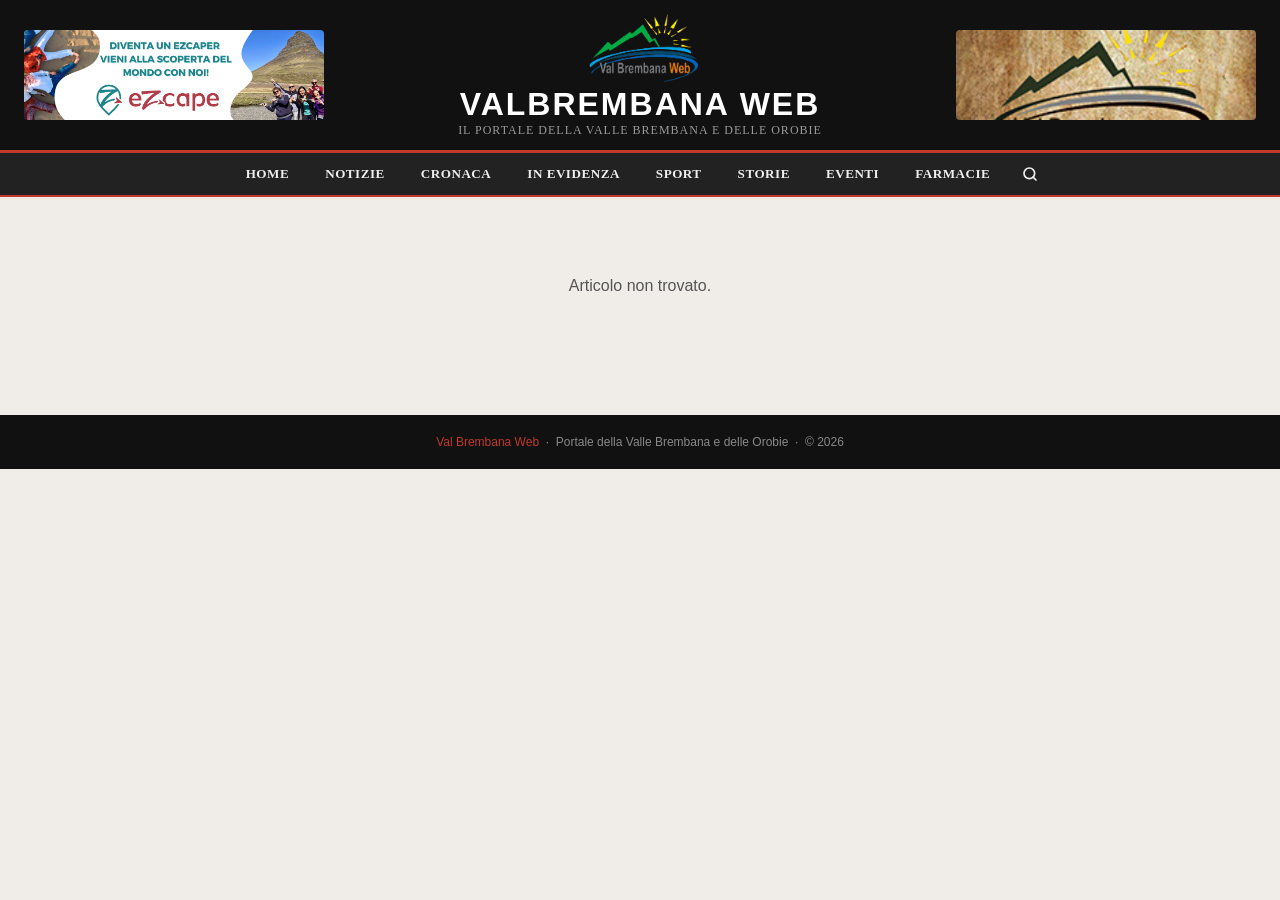
==== articolo.html @ 9f6dc667 "Initial commit — Val Brembana Web site structure (CMS-linked) Site structure for Val Brembana Web, l" ====
<!DOCTYPE html>
<html lang="it">
<head>
<meta charset="UTF-8">
<meta name="viewport" content="width=device-width, initial-scale=1.0">
<title id="page-title">Articolo – Val Brembana Web</title>
<meta name="description" id="page-desc" content="">
<style>
  *, *::before, *::after { box-sizing: border-box; margin: 0; padding: 0; }
  :root { --red: #c0392b; --dark: #111; --mid: #333; --light: #f4f4f4; --white: #fff; --border: #ddd; --text: #1a1a1a; --text2: #555; --muted: #666; --max: 1280px; }
  body { font-family: 'Georgia', 'Times New Roman', serif; background: #f0ede8; color: var(--text); }
  a { text-decoration: none; color: inherit; }
  img { display: block; max-width: 100%; }

  .site-header {
    display: flex; align-items: center; justify-content: space-between;
    gap: 16px; padding: 12px 24px; background: var(--dark);
    border-bottom: 3px solid var(--red);
  }
  .site-header .banner-slot { flex: 1; max-width: 320px; }
  .site-header .banner-slot img { width: 100%; height: 90px; object-fit: cover; border-radius: 4px; }
  .site-header .logo-center { flex: 2; text-align: center; }
  .site-header .logo-center img { max-height: 70px; margin: 0 auto 4px; }
  .site-header .logo-center .site-title {
    font-family: 'Roboto', Arial, sans-serif; font-size: 2rem; font-weight: 900;
    letter-spacing: 2px; color: var(--white); text-transform: uppercase;
  }
  .site-header .logo-center .site-tagline { font-size: 0.75rem; color: #999; text-transform: uppercase; letter-spacing: 1px; }
  .topbar {
    position: sticky; top: 0; z-index: 100;
    background: rgba(17,17,17,0.92); backdrop-filter: blur(8px);
    border-bottom: 2px solid var(--red);
  }
  .topbar nav {
    max-width: var(--max); margin: 0 auto;
    display: flex; align-items: center; justify-content: center; flex-wrap: wrap;
  }
  .topbar nav a {
    display: block; color: #eee; font-size: 0.82rem; font-weight: 600;
    text-transform: uppercase; letter-spacing: 0.5px; padding: 13px 18px;
    transition: background 0.2s, color 0.2s;
  }
  .topbar nav a:hover, .topbar nav a.active { background: var(--red); color: var(--white); }
  .topbar nav a.search-toggle { display: flex; align-items: center; padding: 13px 14px; }

  @media (max-width: 1024px) {
    .site-header .banner-slot { display: none; }
    .topbar nav a { padding: 10px 12px; font-size: 0.75rem; }
  }
  @media (max-width: 640px) {
    .site-header { flex-direction: column; padding: 10px 16px; }
    .site-header .logo-center .site-title { font-size: 1.3rem; }
    .topbar nav a { padding: 8px 10px; font-size: 0.7rem; }
    .article-hero .hero-title { font-size: 24px; }
    .article-hero .hero-overlay { padding: 40px 20px 20px; }
    .related-grid { grid-template-columns: 1fr; }
  }

  .article-hero {
    width: 100%; max-height: 500px; overflow: hidden;
    background: #222; position: relative;
  }
  .article-hero img {
    width: 100%; height: 500px; object-fit: cover; display: block;
  }
  .article-hero .hero-overlay {
    position: absolute; bottom: 0; left: 0; right: 0;
    background: linear-gradient(transparent, rgba(0,0,0,0.75));
    padding: 60px 40px 30px; color: #fff;
  }
  .article-hero .hero-cat {
    font-family: Arial, sans-serif; font-size: 11px; font-weight: 700;
    text-transform: uppercase; letter-spacing: 1px; color: var(--red);
    background: #fff; padding: 3px 10px; display: inline-block; margin-bottom: 12px;
  }
  .article-hero .hero-title {
    font-size: 36px; font-weight: bold; line-height: 1.2; max-width: 800px;
  }
  .article-hero .hero-meta {
    font-family: Arial, sans-serif; font-size: 13px; color: #ccc; margin-top: 10px;
  }

  .article-body-wrap {
    max-width: 780px; margin: 0 auto; padding: 40px 24px 60px; background: #fff;
    border-left: 1px solid var(--border); border-right: 1px solid var(--border);
    min-height: 400px;
  }
  .article-subtitle {
    font-family: Arial, sans-serif; font-size: 18px; color: var(--text2);
    line-height: 1.5; margin-bottom: 24px; padding-bottom: 20px;
    border-bottom: 2px solid var(--red);
  }
  .article-body { font-size: 18px; line-height: 1.8; color: var(--text); }
  .article-body p { margin-bottom: 1.2em; }
  .article-body img { max-width: 100%; height: auto; margin: 1em 0; border-radius: 3px; }
  .article-body blockquote {
    border-left: 4px solid var(--red); margin: 1.5em 0; padding: 12px 20px;
    font-style: italic; color: var(--text2); background: #f9f7f4;
  }

  .article-tags {
    margin-top: 32px; padding-top: 20px; border-top: 1px solid var(--border);
    display: flex; flex-wrap: wrap; gap: 8px;
  }
  .article-tags span {
    font-family: Arial, sans-serif; font-size: 11px; font-weight: 600;
    text-transform: uppercase; padding: 4px 12px; background: #f0ede8;
    border: 1px solid var(--border); color: var(--text2);
  }

  .related-section {
    max-width: 780px; margin: 0 auto; padding: 0 24px 40px;
  }
  .related-title {
    font-family: Arial, sans-serif; font-size: 13px; font-weight: 700;
    text-transform: uppercase; letter-spacing: 1px; margin-bottom: 16px;
    padding-bottom: 8px; border-bottom: 2px solid var(--dark);
  }
  .related-grid {
    display: grid; grid-template-columns: repeat(3, 1fr); gap: 16px;
  }
  .related-card {
    background: #fff; border: 1px solid var(--border); overflow: hidden;
    cursor: pointer; transition: box-shadow 0.2s;
  }
  .related-card:hover { box-shadow: 0 3px 12px rgba(0,0,0,0.1); }
  .related-card img { width: 100%; height: 120px; object-fit: cover; display: block; }
  .related-card .rc-body { padding: 10px 12px; }
  .related-card .rc-cat {
    font-family: Arial, sans-serif; font-size: 10px; font-weight: 700;
    color: var(--red); text-transform: uppercase; letter-spacing: 0.5px; margin-bottom: 4px;
  }
  .related-card h4 { font-size: 14px; line-height: 1.35; font-weight: bold; }

  footer { background: #111; color: #888; padding: 20px; text-align: center; font-family: Arial, sans-serif; font-size: 12px; margin-top: 40px; }
  footer a { color: var(--red); text-decoration: none; }

  .loading { text-align: center; padding: 80px 20px; font-family: Arial, sans-serif; color: var(--text2); }

  @media (max-width: 768px) {
    .article-hero .hero-title { font-size: 24px; }
    .article-hero .hero-overlay { padding: 40px 20px 20px; }
    .related-grid { grid-template-columns: 1fr; }
  }
</style>
</head>
<body>

<header class="site-header">
  <div class="banner-slot">
    <a href="https://www.ezcape.it/?utm_source=valbrembanaweb" target="_blank" rel="noopener">
      <img src="images/banner-header.png" alt="eZcape.it">
    </a>
  </div>
  <div class="logo-center">
    <a href="index.html"><img src="images/logo-vbw-def.png" alt="Valbrembana Web logo"></a>
    <div class="site-title">Valbrembana Web</div>
    <div class="site-tagline">Il portale della Valle Brembana e delle Orobie</div>
  </div>
  <div class="banner-slot">
    <a href="#"><img src="images/banner-vintage.jpg" alt="Sponsor"></a>
  </div>
</header>

<div class="topbar">
  <nav>
    <a href="index.html">Home</a>
    <a href="notizie.html">Notizie</a>
    <a href="categoria.html?cat=cronaca">Cronaca</a>
    <a href="categoria.html?cat=in-evidenza">In Evidenza</a>
    <a href="categoria.html?cat=sport">Sport</a>
    <a href="categoria.html?cat=storie-e-personaggi">Storie</a>
    <a href="categoria.html?cat=eventi">Eventi</a>
    <a href="farmacie.html">Farmacie</a>
    <a href="#" class="search-toggle" onclick="event.preventDefault();document.getElementById('search-overlay').style.opacity=document.getElementById('search-overlay').style.opacity==='1'?'0':'1';document.getElementById('search-overlay').style.pointerEvents=document.getElementById('search-overlay').style.pointerEvents==='all'?'none':'all';" aria-label="Cerca">
      <svg width="16" height="16" viewBox="0 0 24 24" fill="none" stroke="currentColor" stroke-width="2.5" stroke-linecap="round" stroke-linejoin="round"><circle cx="11" cy="11" r="8"/><line x1="21" y1="21" x2="16.65" y2="16.65"/></svg>
    </a>
  </nav>
</div>

<div id="search-overlay" style="position:fixed;inset:0;z-index:9999;background:rgba(0,0,0,0.7);backdrop-filter:blur(4px);display:flex;flex-direction:column;align-items:center;padding-top:120px;opacity:0;pointer-events:none;transition:opacity 0.25s;" onclick="if(event.target===this){this.style.opacity='0';this.style.pointerEvents='none';}">
  <div style="display:flex;width:90%;max-width:600px;background:#fff;border-radius:6px;overflow:hidden;box-shadow:0 8px 40px rgba(0,0,0,0.4);">
    <input type="text" id="search-input" placeholder="Cerca notizie..." autocomplete="off" style="flex:1;border:none;outline:none;padding:16px 20px;font-size:1rem;" onkeydown="if(event.key==='Enter')doSearchArticle();if(event.key==='Escape'){var o=document.getElementById('search-overlay');o.style.opacity='0';o.style.pointerEvents='none';}">
    <button onclick="doSearchArticle()" style="border:none;background:#c0392b;color:#fff;padding:0 20px;cursor:pointer;display:flex;align-items:center;">
      <svg width="18" height="18" viewBox="0 0 24 24" fill="none" stroke="currentColor" stroke-width="2.5" stroke-linecap="round" stroke-linejoin="round"><circle cx="11" cy="11" r="8"/><line x1="21" y1="21" x2="16.65" y2="16.65"/></svg>
    </button>
  </div>
  <div id="search-results" style="width:90%;max-width:600px;max-height:50vh;overflow-y:auto;margin-top:8px;border-radius:6px;"></div>
</div>

<div id="article-content">
  <div class="loading">Caricamento articolo...</div>
</div>

<div class="related-section" id="cms-related" style="display:none;">
  <div class="related-title">Articoli correlati</div>
  <div class="related-grid" id="cms-related-grid"></div>
</div>

<footer>
  <p><a href="index.html">Val Brembana Web</a> &nbsp;·&nbsp; Portale della Valle Brembana e delle Orobie &nbsp;·&nbsp; &copy; 2026</p>
</footer>

<script src="cms-config.js"></script>
<script src="cms-loader.js"></script>
<script>
(async function() {
  var slug = new URLSearchParams(location.search).get("slug");
  if (!slug) { document.getElementById("article-content").innerHTML = '<div class="loading">Articolo non trovato.</div>'; return; }

  var art = await cmsLoadArticle(slug);
  if (!art) { document.getElementById("article-content").innerHTML = '<div class="loading">Articolo non trovato.</div>'; return; }

  var cat = (art.categories && art.categories[0]) || {};
  var catName = cat.name || "";
  var authorName = (art.author && art.author.full_name) || "Redazione";
  var dateStr = cmsFormatDate(art.published_at);
  var coverImg = art.cover_image_url || CMS_PLACEHOLDER_IMG;

  // Update page title and meta
  document.getElementById("page-title").textContent = art.title + " – Val Brembana Web";
  document.getElementById("page-desc").setAttribute("content", art.summary || art.title);

  // Render article
  var html = '';
  html += '<div class="article-hero">';
  html += '<img src="' + coverImg + '" alt="' + art.title.replace(/"/g, '&quot;') + '">';
  html += '<div class="hero-overlay">';
  if (catName) html += '<div class="hero-cat">' + catName + '</div>';
  html += '<h1 class="hero-title">' + art.title + '</h1>';
  html += '<div class="hero-meta">' + authorName + ' &nbsp;·&nbsp; ' + dateStr + '</div>';
  html += '</div></div>';
  html += '<div class="article-body-wrap">';
  if (art.subtitle) html += '<div class="article-subtitle">' + art.subtitle + '</div>';
  html += '<div class="article-body">' + (art.body || '<p>Contenuto non disponibile.</p>') + '</div>';
  html += '</div>';

  document.getElementById("article-content").innerHTML = html;

  // Load related articles (same category)
  if (cat.slug) {
    var allArticles = await cmsLoadArticles();
    var related = allArticles.filter(function(a) {
      return a.slug !== slug && a.categories && a.categories[0] && a.categories[0].slug === cat.slug;
    }).slice(0, 3);

    if (related.length > 0) {
      var grid = document.getElementById("cms-related-grid");
      related.forEach(function(r) {
        var rCat = (r.categories && r.categories[0]) || {};
        var card = document.createElement("a");
        card.href = "articolo.html?slug=" + r.slug;
        card.className = "related-card";
        card.innerHTML = '<img src="' + (r.cover_image_url || CMS_PLACEHOLDER_IMG) + '" alt="' + r.title.replace(/"/g, '&quot;') + '">'
          + '<div class="rc-body">'
          + '<div class="rc-cat">' + (rCat.name || "") + '</div>'
          + '<h4>' + r.title + '</h4>'
          + '</div>';
        grid.appendChild(card);
      });
      document.getElementById("cms-related").style.display = "block";
    }
  }
})();

async function doSearchArticle() {
  var q = document.getElementById('search-input').value.trim().toLowerCase();
  var results = document.getElementById('search-results');
  if (!q || q.length < 2) { results.innerHTML = ''; return; }
  var articles = await cmsLoadArticles();
  var found = articles.filter(function(a) {
    return (a.title && a.title.toLowerCase().indexOf(q) >= 0) || (a.summary && a.summary.toLowerCase().indexOf(q) >= 0);
  }).slice(0, 8);
  if (found.length === 0) { results.innerHTML = '<div style="padding:20px;text-align:center;background:#fff;border-radius:6px;color:#666;">Nessun risultato</div>'; return; }
  var html = '';
  found.forEach(function(a) {
    var cat = (a.categories && a.categories[0]) ? a.categories[0].name : '';
    html += '<a href="articolo.html?slug=' + a.slug + '" style="display:flex;gap:12px;padding:12px 16px;background:#fff;border-bottom:1px solid #eee;align-items:center;text-decoration:none;color:#1a1a1a;">'
      + '<img src="' + (a.cover_image_url || CMS_PLACEHOLDER_IMG) + '" style="width:60px;height:45px;object-fit:cover;border-radius:3px;" alt="">'
      + '<div><div style="font-size:10px;font-weight:700;text-transform:uppercase;color:#c0392b;">' + cat + '</div>'
      + '<div style="font-size:13px;font-weight:700;line-height:1.3;">' + a.title + '</div></div></a>';
  });
  results.innerHTML = html;
}
document.getElementById('search-input').addEventListener('input', function() { clearTimeout(window._st); window._st = setTimeout(doSearchArticle, 250); });
</script>
</body>
</html>
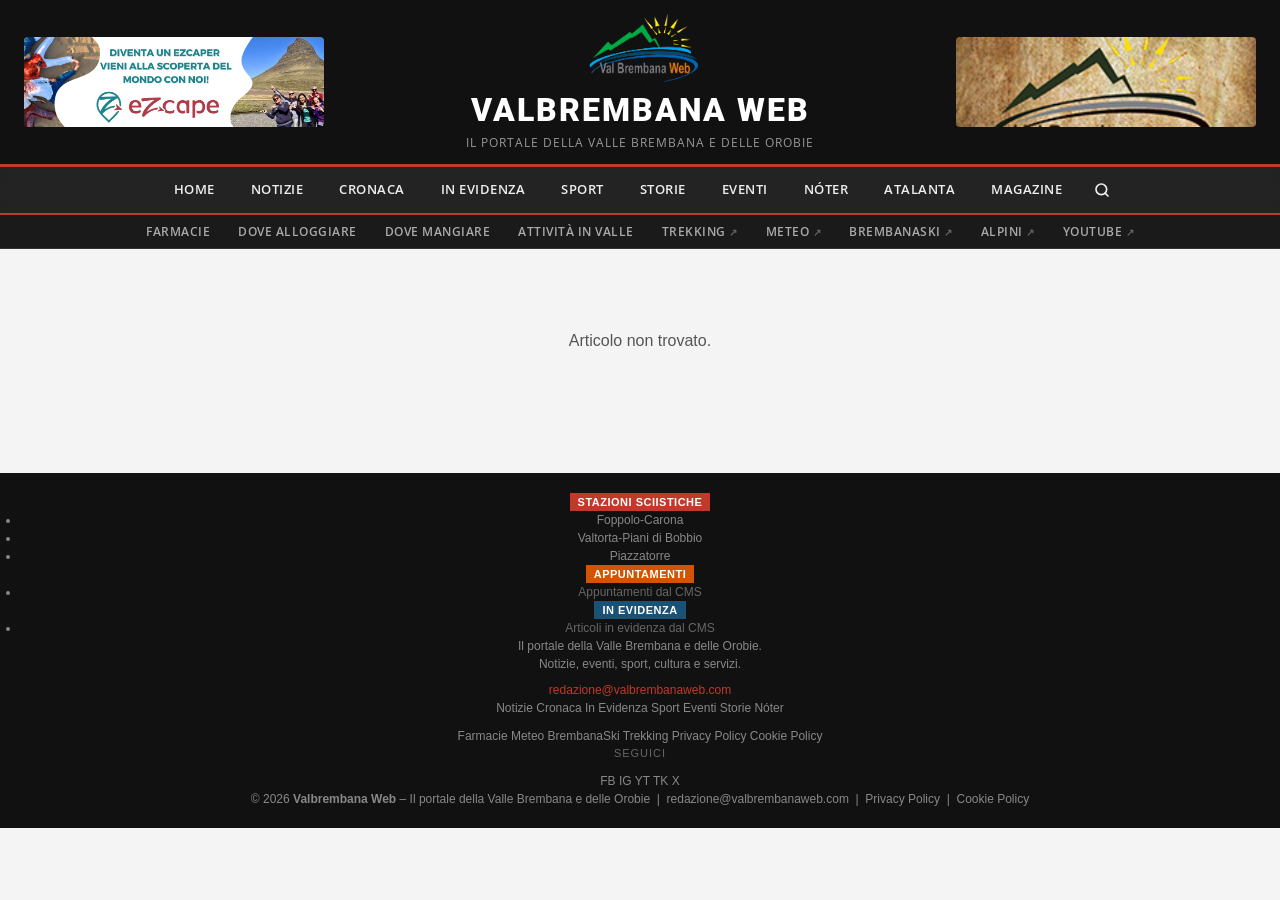
==== commit 396960d6: "Fix CMS data normalization: categories as array + profiles as author cms-loader.js now normalizes al" ====
--- a/articolo.html
+++ b/articolo.html
@@ -4,11 +4,13 @@
 <meta charset="UTF-8">
 <meta name="viewport" content="width=device-width, initial-scale=1.0">
 <title id="page-title">Articolo – Val Brembana Web</title>
+<link rel="preconnect" href="https://fonts.googleapis.com">
+<link rel="stylesheet" href="https://fonts.googleapis.com/css2?family=Roboto:wght@400;700;900&family=Open+Sans:wght@400;600&display=swap">
 <meta name="description" id="page-desc" content="">
 <style>
   *, *::before, *::after { box-sizing: border-box; margin: 0; padding: 0; }
   :root { --red: #c0392b; --dark: #111; --mid: #333; --light: #f4f4f4; --white: #fff; --border: #ddd; --text: #1a1a1a; --text2: #555; --muted: #666; --max: 1280px; }
-  body { font-family: 'Georgia', 'Times New Roman', serif; background: #f0ede8; color: var(--text); }
+  body { font-family: 'Open Sans', sans-serif; background: var(--light); color: var(--text); line-height: 1.5; }
   a { text-decoration: none; color: inherit; }
   img { display: block; max-width: 100%; }
 
@@ -43,6 +45,12 @@
   .topbar nav a:hover, .topbar nav a.active { background: var(--red); color: var(--white); }
   .topbar nav a.search-toggle { display: flex; align-items: center; padding: 13px 14px; }
 
+  .topbar-2 { background: #1a1a1a; border-bottom: 1px solid #333; }
+  .topbar-2 nav { max-width: var(--max); margin: 0 auto; display: flex; align-items: center; justify-content: center; flex-wrap: wrap; }
+  .topbar-2 nav a { display: block; color: #aaa; font-size: 0.72rem; font-weight: 600; text-transform: uppercase; letter-spacing: 0.5px; padding: 8px 14px; transition: color 0.2s; }
+  .topbar-2 nav a:hover { color: #fff; }
+  .topbar-2 nav a .ext { font-size: 0.6rem; opacity: 0.5; }
+
   @media (max-width: 1024px) {
     .site-header .banner-slot { display: none; }
     .topbar nav a { padding: 10px 12px; font-size: 0.75rem; }
@@ -133,7 +141,7 @@
   .related-card h4 { font-size: 14px; line-height: 1.35; font-weight: bold; }
 
   footer { background: #111; color: #888; padding: 20px; text-align: center; font-family: Arial, sans-serif; font-size: 12px; margin-top: 40px; }
-  footer a { color: var(--red); text-decoration: none; }
+  
 
   .loading { text-align: center; padding: 80px 20px; font-family: Arial, sans-serif; color: var(--text2); }
 
@@ -165,16 +173,31 @@
 <div class="topbar">
   <nav>
     <a href="index.html">Home</a>
-    <a href="notizie.html">Notizie</a>
-    <a href="categoria.html?cat=cronaca">Cronaca</a>
-    <a href="categoria.html?cat=in-evidenza">In Evidenza</a>
-    <a href="categoria.html?cat=sport">Sport</a>
-    <a href="categoria.html?cat=storie-e-personaggi">Storie</a>
-    <a href="categoria.html?cat=eventi">Eventi</a>
-    <a href="farmacie.html">Farmacie</a>
+    <a href="/redazionale">Notizie</a>
+    <a href="/category/redazionale/cronaca">Cronaca</a>
+    <a href="/category/redazionale/in-evidenza">In Evidenza</a>
+    <a href="/category/redazionale/sport">Sport</a>
+    <a href="/category/redazionale/storie-e-personaggi">Storie</a>
+    <a href="/category/redazionale/eventi">Eventi</a>
+    <a href="/category/redazionale/noter-de-berghem">N&oacute;ter</a>
+    <a href="/category/atalanta-e-dintorni">Atalanta</a>
+    <a href="/category/magazine">Magazine</a>
     <a href="#" class="search-toggle" onclick="event.preventDefault();document.getElementById('search-overlay').style.opacity=document.getElementById('search-overlay').style.opacity==='1'?'0':'1';document.getElementById('search-overlay').style.pointerEvents=document.getElementById('search-overlay').style.pointerEvents==='all'?'none':'all';" aria-label="Cerca">
       <svg width="16" height="16" viewBox="0 0 24 24" fill="none" stroke="currentColor" stroke-width="2.5" stroke-linecap="round" stroke-linejoin="round"><circle cx="11" cy="11" r="8"/><line x1="21" y1="21" x2="16.65" y2="16.65"/></svg>
     </a>
+  </nav>
+</div>
+<div class="topbar-2">
+  <nav>
+    <a href="farmacie.html">Farmacie</a>
+    <a href="/dove-alloggiare">Dove Alloggiare</a>
+    <a href="/dove-mangiare">Dove Mangiare</a>
+    <a href="/attivita">Attivit&agrave; in Valle</a>
+    <a href="https://www.brembana.info/trekking/" target="_blank">Trekking <span class="ext">&nearr;</span></a>
+    <a href="https://orobiemeteo.com/" target="_blank">Meteo <span class="ext">&nearr;</span></a>
+    <a href="https://www.brembanaski.com/" target="_blank">BrembanaSki <span class="ext">&nearr;</span></a>
+    <a href="https://www.alpini-alta.vallebrembana.org/" target="_blank">Alpini <span class="ext">&nearr;</span></a>
+    <a href="https://www.youtube.com/@valbrembanaweb" target="_blank">YouTube <span class="ext">&nearr;</span></a>
   </nav>
 </div>
 
@@ -197,15 +220,84 @@
   <div class="related-grid" id="cms-related-grid"></div>
 </div>
 
-<footer>
-  <p><a href="index.html">Val Brembana Web</a> &nbsp;·&nbsp; Portale della Valle Brembana e delle Orobie &nbsp;·&nbsp; &copy; 2026</p>
+<footer class="site-footer">
+  <div class="footer-inner">
+    <div class="footer-prefooter">
+      <div class="footer-pf-col">
+        <h4><span style="background:var(--red);color:#fff;padding:3px 8px;font-size:11px;letter-spacing:0.5px;">STAZIONI SCIISTICHE</span></h4>
+        <ul class="footer-pf-list">
+          <li><a href="https://www.brembanaski.com/" target="_blank">Foppolo-Carona</a></li>
+          <li><a href="https://www.brembanaski.com/" target="_blank">Valtorta-Piani di Bobbio</a></li>
+          <li><a href="https://www.brembanaski.com/" target="_blank">Piazzatorre</a></li>
+        </ul>
+      </div>
+      <div class="footer-pf-col">
+        <h4><span style="background:#d35400;color:#fff;padding:3px 8px;font-size:11px;letter-spacing:0.5px;">APPUNTAMENTI</span></h4>
+        <ul class="footer-pf-list" id="cms-footer-events">
+          <li><span style="color:#666;font-size:12px;">Appuntamenti dal CMS</span></li>
+        </ul>
+      </div>
+      <div class="footer-pf-col">
+        <h4><span style="background:#1a5276;color:#fff;padding:3px 8px;font-size:11px;letter-spacing:0.5px;">IN EVIDENZA</span></h4>
+        <ul class="footer-pf-list" id="cms-footer-featured">
+          <li><span style="color:#666;font-size:12px;">Articoli in evidenza dal CMS</span></li>
+        </ul>
+      </div>
+    </div>
+    <div class="footer-main">
+      <div class="footer-main-left">
+        <img src="assets/logo-vbw-originale.png" alt="Val Brembana Web" class="footer-logo" onerror="this.style.display='none'">
+        <p>Il portale della Valle Brembana e delle Orobie.<br>Notizie, eventi, sport, cultura e servizi.</p>
+        <p style="margin-top:8px;"><a href="mailto:redazione@valbrembanaweb.com" style="color:var(--red);">redazione@valbrembanaweb.com</a></p>
+      </div>
+      <div class="footer-main-center">
+        <div class="footer-links-row">
+          <a href="/redazionale">Notizie</a>
+          <a href="/category/redazionale/cronaca">Cronaca</a>
+          <a href="/category/redazionale/in-evidenza">In Evidenza</a>
+          <a href="/category/redazionale/sport">Sport</a>
+          <a href="/category/redazionale/eventi">Eventi</a>
+          <a href="/category/redazionale/storie-e-personaggi">Storie</a>
+          <a href="/category/redazionale/noter-de-berghem">N&oacute;ter</a>
+        </div>
+        <div class="footer-links-row" style="margin-top:10px;">
+          <a href="farmacie.html">Farmacie</a>
+          <a href="https://orobiemeteo.com/" target="_blank">Meteo</a>
+          <a href="https://www.brembanaski.com/" target="_blank">BrembanaSki</a>
+          <a href="https://www.brembana.info/trekking/" target="_blank">Trekking</a>
+          <a href="#">Privacy Policy</a>
+          <a href="#">Cookie Policy</a>
+        </div>
+      </div>
+      <div class="footer-main-right">
+        <p style="font-size:11px;text-transform:uppercase;letter-spacing:1px;color:#666;margin-bottom:10px;">Seguici</p>
+        <div class="footer-social">
+          <a href="https://www.facebook.com/Valle.Brembana.Web/" target="_blank" title="Facebook">FB</a>
+          <a href="https://www.instagram.com/valbrembanaweb/" target="_blank" title="Instagram">IG</a>
+          <a href="https://www.youtube.com/channel/UCEeBtyPAMci21n7W98VJI2g" target="_blank" title="YouTube">YT</a>
+          <a href="https://www.tiktok.com/@valle_brembana_attiva" target="_blank" title="TikTok">TK</a>
+          <a href="https://twitter.com/valbrembanaweb" target="_blank" title="X">X</a>
+        </div>
+      </div>
+    </div>
+    <div class="footer-bottom">
+      &copy; 2026 <strong>Valbrembana Web</strong> &ndash; Il portale della Valle Brembana e delle Orobie &nbsp;|&nbsp;
+      <a href="mailto:redazione@valbrembanaweb.com">redazione@valbrembanaweb.com</a> &nbsp;|&nbsp;
+      <a href="#">Privacy Policy</a> &nbsp;|&nbsp; <a href="#">Cookie Policy</a>
+    </div>
+  </div>
 </footer>
 
 <script src="cms-config.js"></script>
 <script src="cms-loader.js"></script>
 <script>
 (async function() {
+  // Get slug from URL param OR from clean URL path /articolo/SLUG
   var slug = new URLSearchParams(location.search).get("slug");
+  if (!slug) {
+    var pathParts = location.pathname.split('/').filter(Boolean);
+    if (pathParts[0] === 'articolo' && pathParts[1]) slug = pathParts[1];
+  }
   if (!slug) { document.getElementById("article-content").innerHTML = '<div class="loading">Articolo non trovato.</div>'; return; }
 
   var art = await cmsLoadArticle(slug);
@@ -284,5 +376,6 @@
 }
 document.getElementById('search-input').addEventListener('input', function() { clearTimeout(window._st); window._st = setTimeout(doSearchArticle, 250); });
 </script>
+<script src="site-banners.js"></script>
 </body>
 </html>
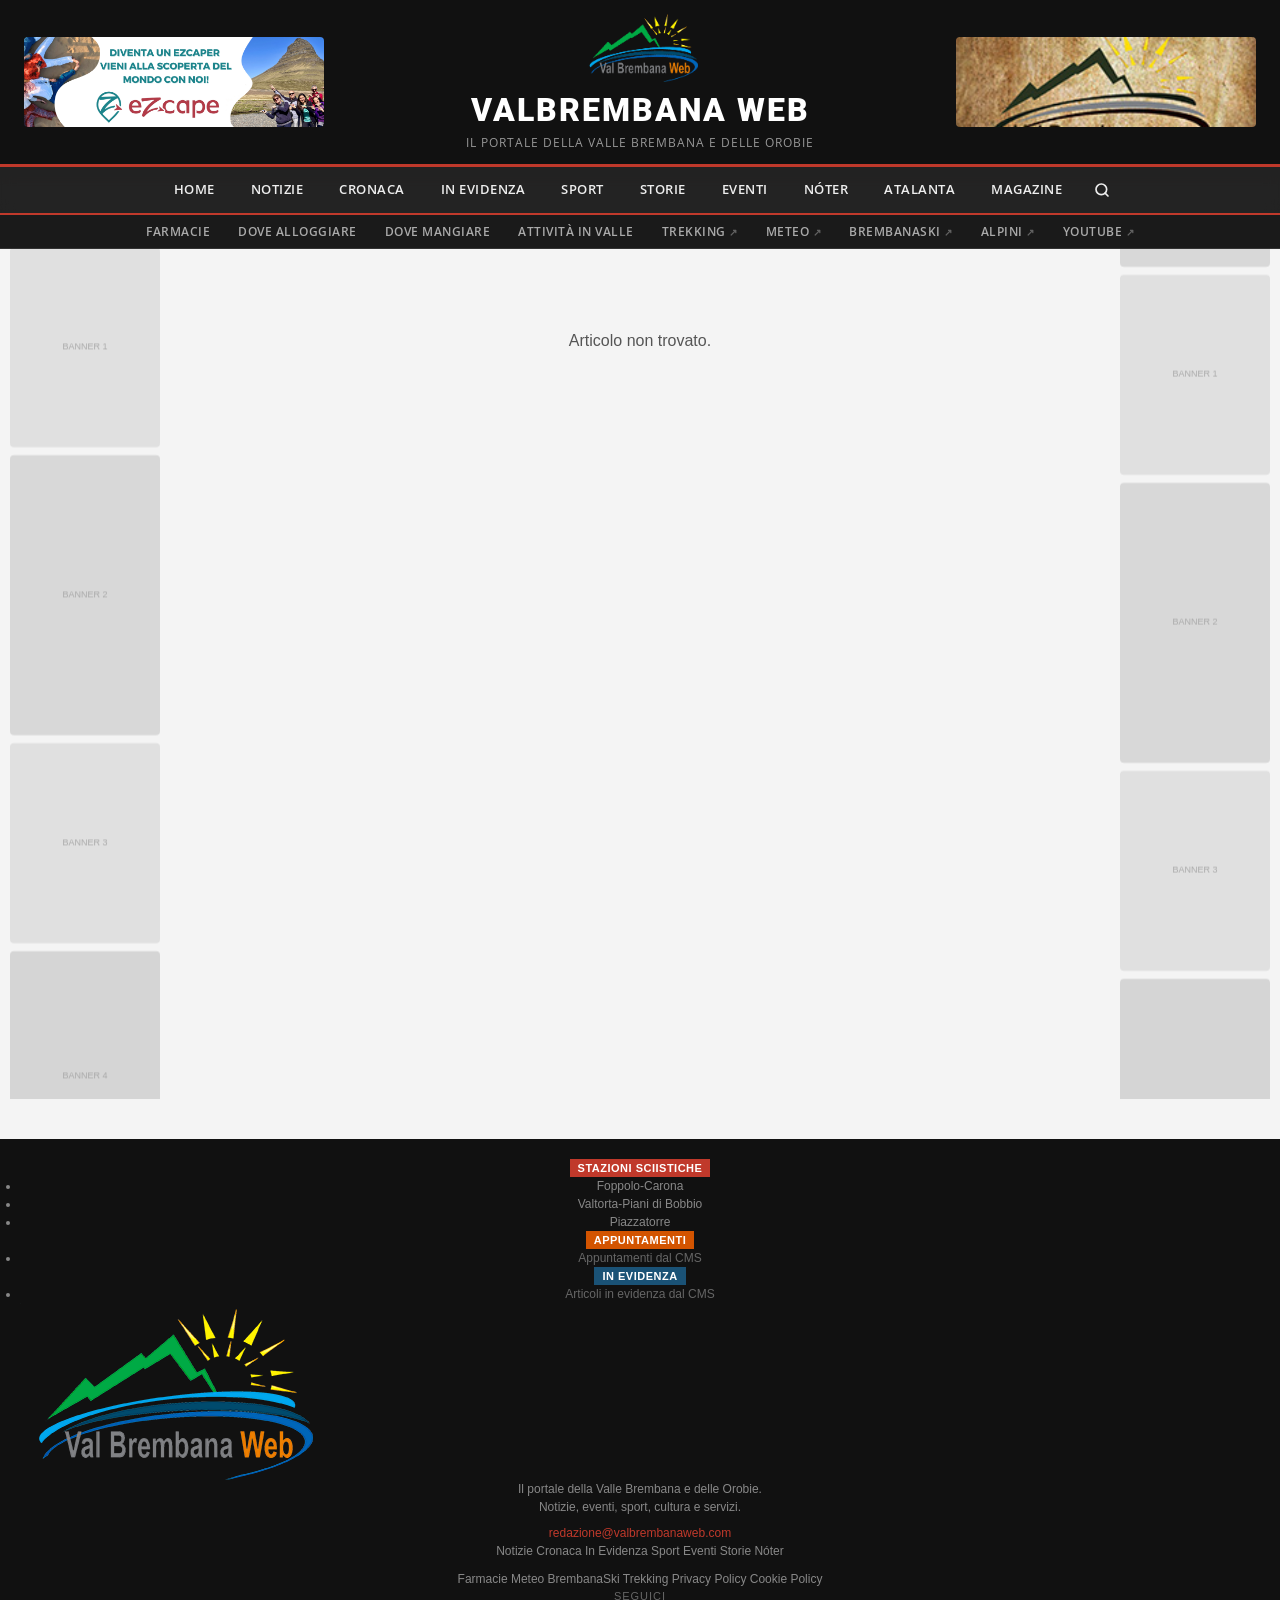
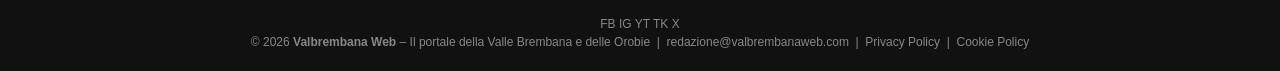
==== commit c4583512: "Fix all relative paths to absolute + full CMS compatibility - ALL image paths: images/ → /images/, a" ====
--- a/articolo.html
+++ b/articolo.html
@@ -157,22 +157,22 @@
 <header class="site-header">
   <div class="banner-slot">
     <a href="https://www.ezcape.it/?utm_source=valbrembanaweb" target="_blank" rel="noopener">
-      <img src="images/banner-header.png" alt="eZcape.it">
+      <img src="/images/banner-header.png" alt="eZcape.it">
     </a>
   </div>
   <div class="logo-center">
-    <a href="index.html"><img src="images/logo-vbw-def.png" alt="Valbrembana Web logo"></a>
+    <a href="/"><img src="/images/logo-vbw-def.png" alt="Valbrembana Web logo"></a>
     <div class="site-title">Valbrembana Web</div>
     <div class="site-tagline">Il portale della Valle Brembana e delle Orobie</div>
   </div>
   <div class="banner-slot">
-    <a href="#"><img src="images/banner-vintage.jpg" alt="Sponsor"></a>
+    <a href="#"><img src="/images/banner-vintage.jpg" alt="Sponsor"></a>
   </div>
 </header>
 
 <div class="topbar">
   <nav>
-    <a href="index.html">Home</a>
+    <a href="/">Home</a>
     <a href="/redazionale">Notizie</a>
     <a href="/category/redazionale/cronaca">Cronaca</a>
     <a href="/category/redazionale/in-evidenza">In Evidenza</a>
@@ -189,7 +189,7 @@
 </div>
 <div class="topbar-2">
   <nav>
-    <a href="farmacie.html">Farmacie</a>
+    <a href="/farmacie">Farmacie</a>
     <a href="/dove-alloggiare">Dove Alloggiare</a>
     <a href="/dove-mangiare">Dove Mangiare</a>
     <a href="/attivita">Attivit&agrave; in Valle</a>
@@ -246,7 +246,7 @@
     </div>
     <div class="footer-main">
       <div class="footer-main-left">
-        <img src="assets/logo-vbw-originale.png" alt="Val Brembana Web" class="footer-logo" onerror="this.style.display='none'">
+        <img src="/assets/logo-vbw-originale.png" alt="Val Brembana Web" class="footer-logo" onerror="this.style.display='none'">
         <p>Il portale della Valle Brembana e delle Orobie.<br>Notizie, eventi, sport, cultura e servizi.</p>
         <p style="margin-top:8px;"><a href="mailto:redazione@valbrembanaweb.com" style="color:var(--red);">redazione@valbrembanaweb.com</a></p>
       </div>
@@ -261,7 +261,7 @@
           <a href="/category/redazionale/noter-de-berghem">N&oacute;ter</a>
         </div>
         <div class="footer-links-row" style="margin-top:10px;">
-          <a href="farmacie.html">Farmacie</a>
+          <a href="/farmacie">Farmacie</a>
           <a href="https://orobiemeteo.com/" target="_blank">Meteo</a>
           <a href="https://www.brembanaski.com/" target="_blank">BrembanaSki</a>
           <a href="https://www.brembana.info/trekking/" target="_blank">Trekking</a>
@@ -288,8 +288,8 @@
   </div>
 </footer>
 
-<script src="cms-config.js"></script>
-<script src="cms-loader.js"></script>
+<script src="/cms-config.js"></script>
+<script src="/cms-loader.js"></script>
 <script>
 (async function() {
   // Get slug from URL param OR from clean URL path /articolo/SLUG
@@ -341,7 +341,7 @@
       related.forEach(function(r) {
         var rCat = (r.categories && r.categories[0]) || {};
         var card = document.createElement("a");
-        card.href = "articolo.html?slug=" + r.slug;
+        card.href = "/articolo/" + r.slug;
         card.className = "related-card";
         card.innerHTML = '<img src="' + (r.cover_image_url || CMS_PLACEHOLDER_IMG) + '" alt="' + r.title.replace(/"/g, '&quot;') + '">'
           + '<div class="rc-body">'
@@ -367,7 +367,7 @@
   var html = '';
   found.forEach(function(a) {
     var cat = (a.categories && a.categories[0]) ? a.categories[0].name : '';
-    html += '<a href="articolo.html?slug=' + a.slug + '" style="display:flex;gap:12px;padding:12px 16px;background:#fff;border-bottom:1px solid #eee;align-items:center;text-decoration:none;color:#1a1a1a;">'
+    html += '<a href="/articolo/' + a.slug + '" style="display:flex;gap:12px;padding:12px 16px;background:#fff;border-bottom:1px solid #eee;align-items:center;text-decoration:none;color:#1a1a1a;">'
       + '<img src="' + (a.cover_image_url || CMS_PLACEHOLDER_IMG) + '" style="width:60px;height:45px;object-fit:cover;border-radius:3px;" alt="">'
       + '<div><div style="font-size:10px;font-weight:700;text-transform:uppercase;color:#c0392b;">' + cat + '</div>'
       + '<div style="font-size:13px;font-weight:700;line-height:1.3;">' + a.title + '</div></div></a>';
@@ -376,6 +376,6 @@
 }
 document.getElementById('search-input').addEventListener('input', function() { clearTimeout(window._st); window._st = setTimeout(doSearchArticle, 250); });
 </script>
-<script src="site-banners.js"></script>
+<script src="/site-banners.js"></script>
 </body>
 </html>
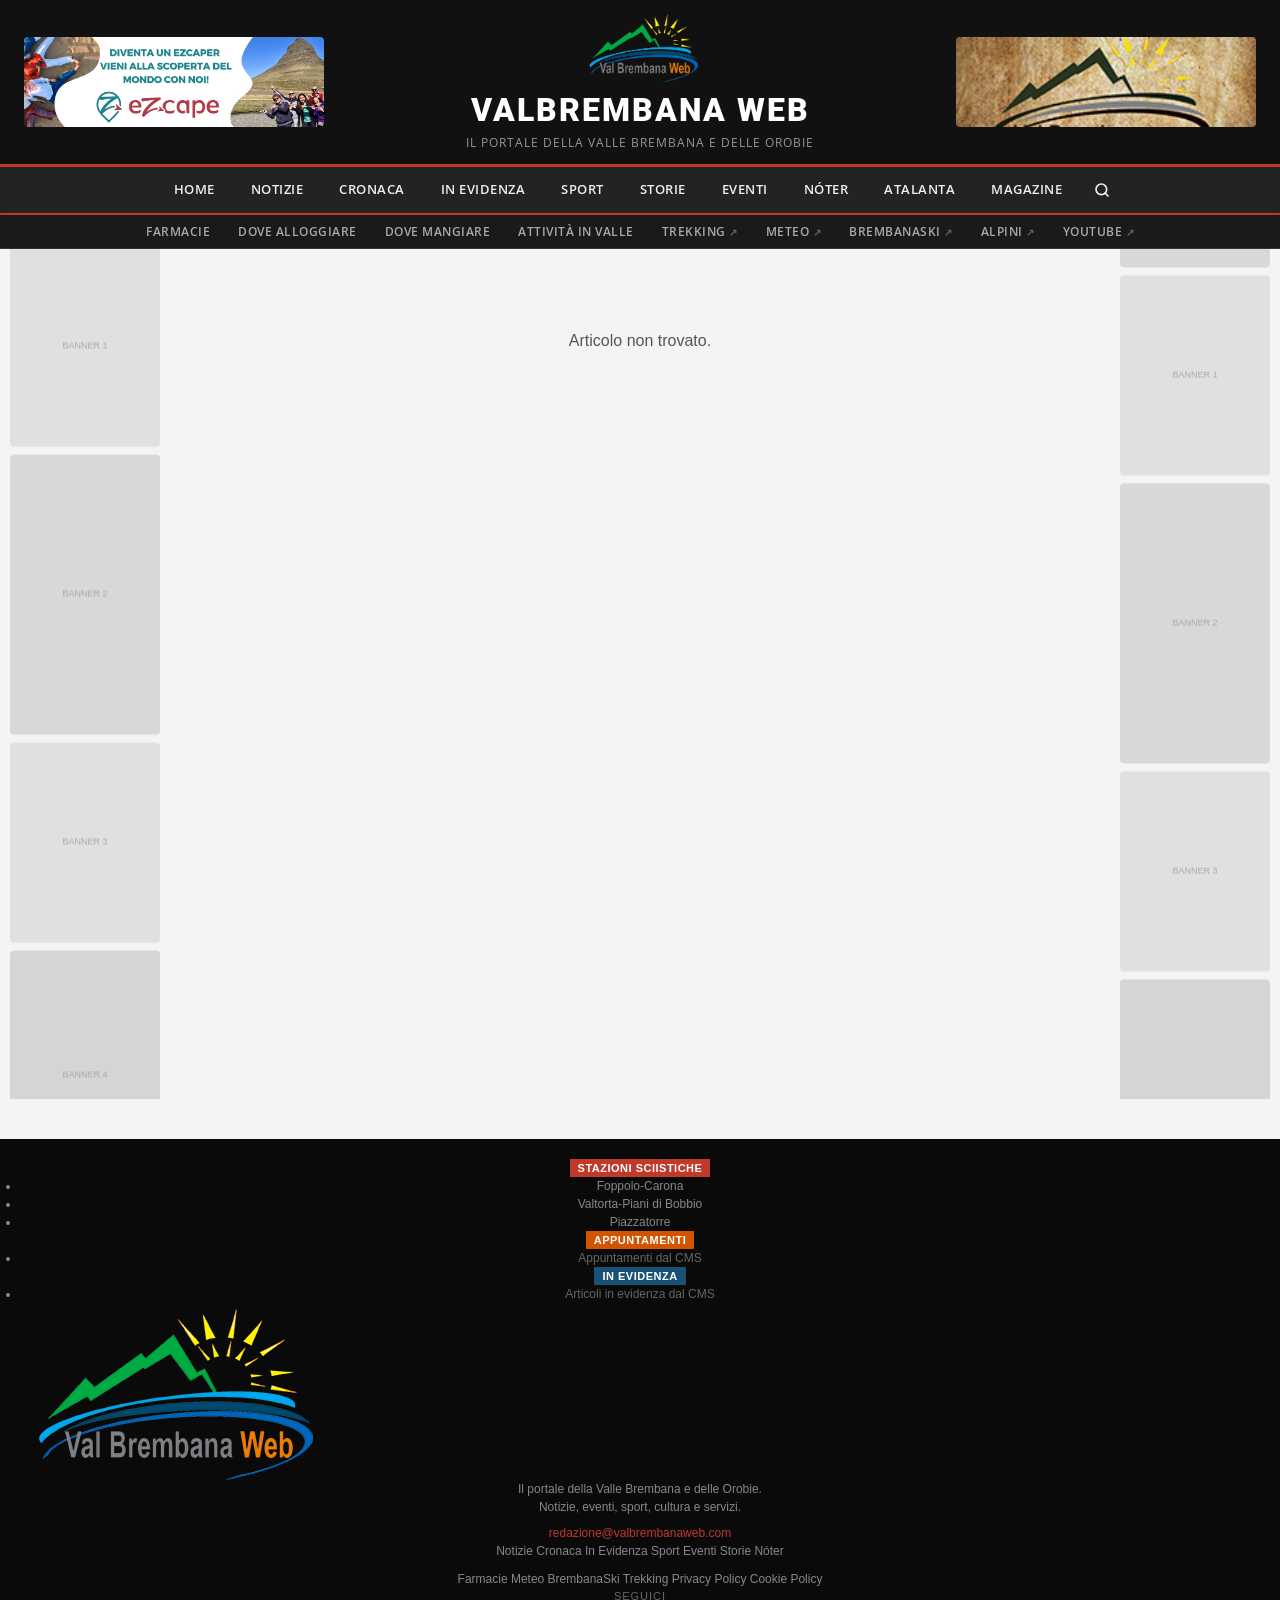
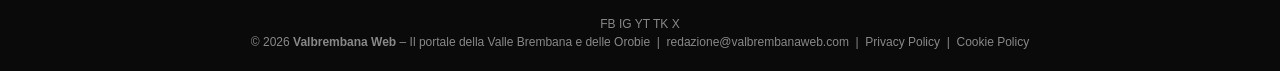
==== commit 9cdc014f: "Force dark footer background across all pages Added !important to footer background in all HTML file" ====
--- a/articolo.html
+++ b/articolo.html
@@ -140,7 +140,7 @@
   }
   .related-card h4 { font-size: 14px; line-height: 1.35; font-weight: bold; }
 
-  footer { background: #111; color: #888; padding: 20px; text-align: center; font-family: Arial, sans-serif; font-size: 12px; margin-top: 40px; }
+  footer { background: #0a0a0a !important; color: #888; padding: 20px; text-align: center; font-family: Arial, sans-serif; font-size: 12px; margin-top: 40px; }
   
 
   .loading { text-align: center; padding: 80px 20px; font-family: Arial, sans-serif; color: var(--text2); }
